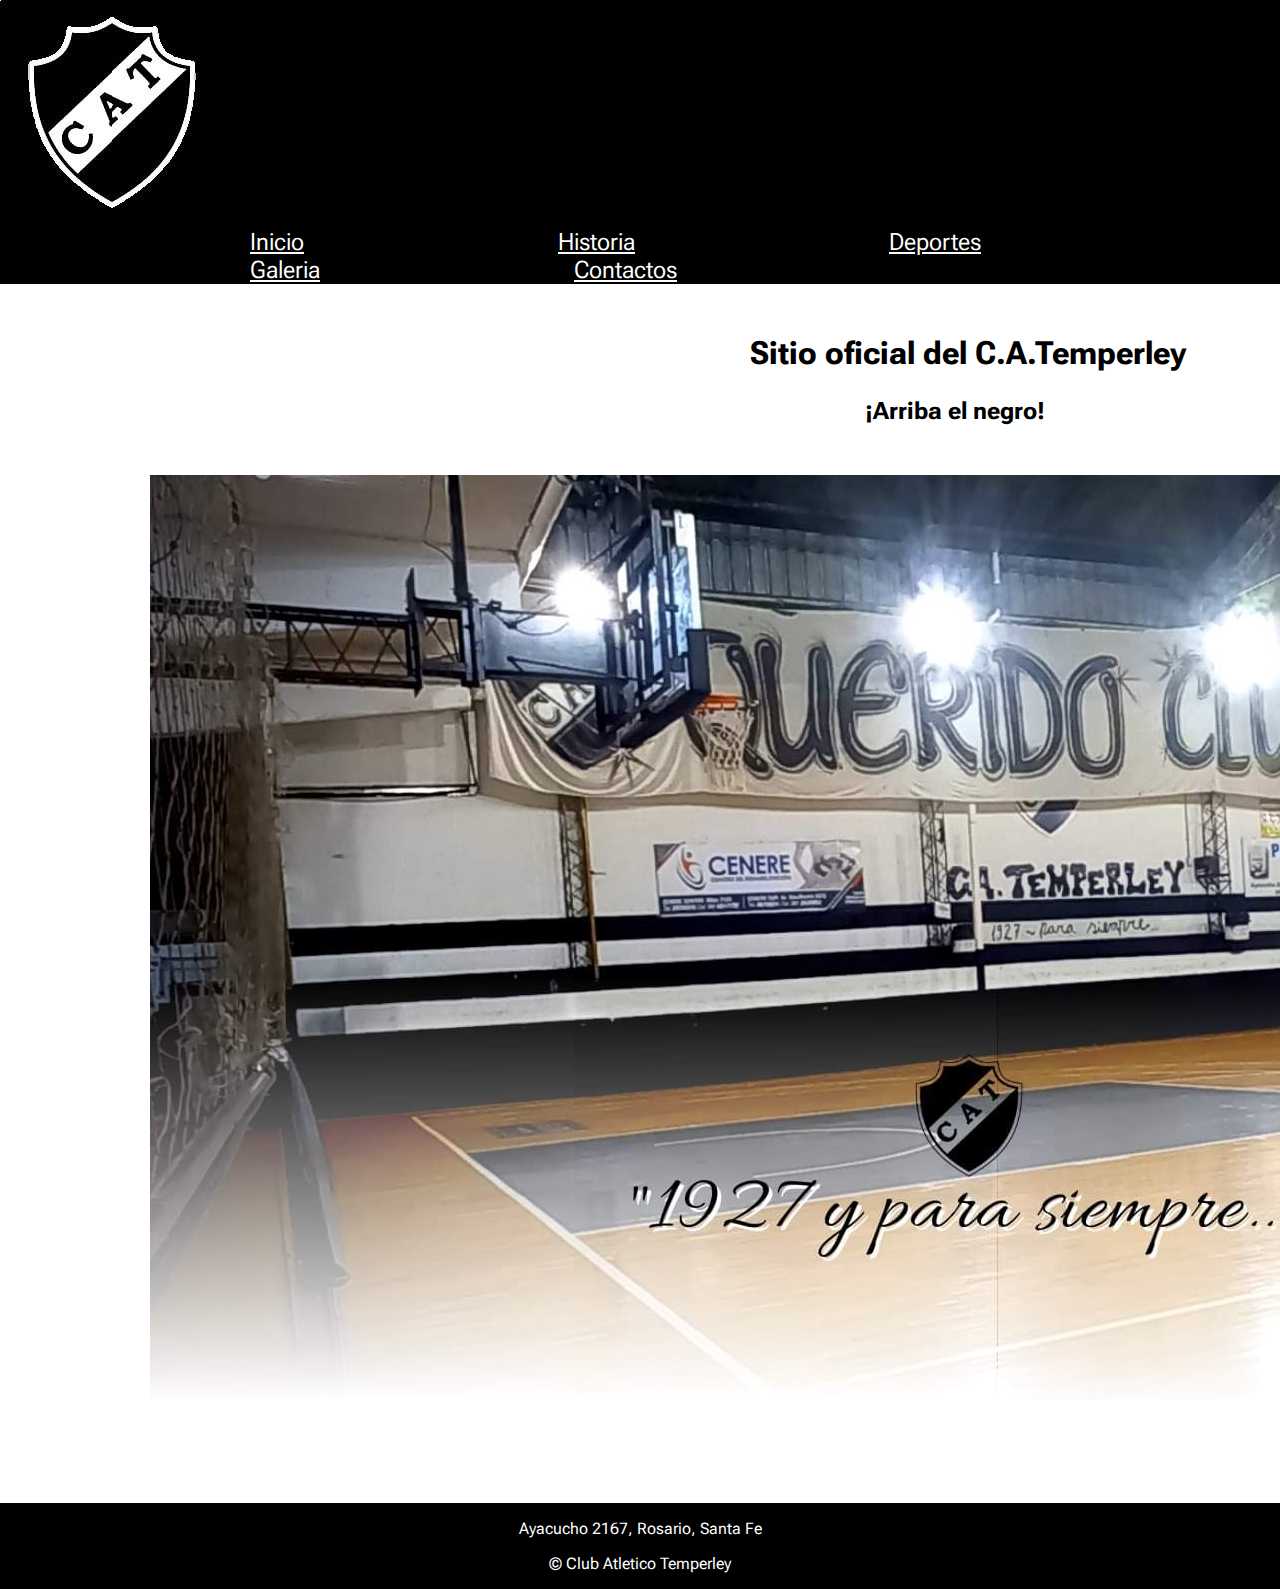
==== index.html @ c13de5e7 "primero" ====
<!DOCTYPE html>
<html lang="en">

<head>
    <meta charset="UTF-8">
    <meta http-equiv="X-UA-Compatible" content="IE=edge">
    <meta name="viewport" content="width=device-width, initial-scale=1.0">
    <link rel="preconnect" href="https://fonts.googleapis.com">
    <link rel="preconnect" href="https://fonts.gstatic.com" crossorigin>
    <link href="https://fonts.googleapis.com/css2?family=Roboto+Flex:opsz,wght@8..144,500&display=swap"
        rel="stylesheet">
    <link rel="stylesheet" href="estilos/estilos.css">
    <title>Temperley</title>
</head>

<body>
    <header>
        <img src="./img/cat.jpg" alt="">

        <nav>
            <ul>
                <li><a href="./index.html">Inicio</a></li>
                <li><a href="./pages/historia.html">Historia</a></li>
                <li><a href="./pages/deportes.html">Deportes</a></li>
                <li><a href="./pages/galeria.html">Galeria</a></li>
                <li><a href="./pages/contactos.html">Contactos</a></li>
            </ul>

        </nav>


    </header>

    <main>
        <div>
            <h1>Sitio oficial del C.A.Temperley</h1>
            <h2 class="subtitulo">¡Arriba el negro!</h2>
        </div>

        <img class="cat" src="./img/cat3.jpg" alt="">



    </main>

    <footer class="pie-de-pagina">
        <p class="direccion">Ayacucho 2167, Rosario, Santa Fe </p>
        <p class="copy">&copy Club Atletico Temperley</p>
    </footer>
</body>

</html>
---- estilos/estilos.css ----
*
{
    font-family: 'Roboto Flex', sans-serif;
    padding: 0%;
    margin: 0%;
}

html{
    font-size: 62,5%;
    
} 

header{
    background-color: black;
}

section {
    background-color: white
}

nav ul li {
    padding-left: 250px;
    display: inline-block;
    font-size: x-large;
}

a {
       color: white;
   }

.pie-de-pagina { 
       color: white;
       background-color: black;
       display: grid;
       grid-template-areas: 
       "direccion"
       "copy"
       ;
       justify-content: center;
       grid-gap: 1rem;
       padding: 1rem;
 
}

.copy{
    grid-area: copy;
    margin: 0 auto;

}
.direccion { 
    color: white;
    grid-area: direccion;

}

h1 { 
    padding-left: 750px;
    margin-top: 50px;
}

.subtitulo {
    padding-left: 865px;
    margin-bottom: 50px;
}

.cat {
    margin-left: 150px;
    margin-bottom: 100px;
}

.cat1 {
    margin-left: 600px;
}

.parrafo{
    margin-top: 25px;
}

h2 { 
    margin-top: 25px;
    padding-left: 10px;
}

.parrafo2 {
    margin-top: 25px;
}

.cat2 {
    margin-top: 20px;
    padding-left: 320px;
}

form {
    margin-top: 20px;
}

legend{ 
    margin-bottom: 20px;
}

.cat3 {
    margin-top: 20px;
}

.galeria {
    display: flex;
    flex-direction: column;
    justify-content: center;
    align-items: center;
    margin-bottom: 2rem;
}

.contenedor-img {
    display: grid;
    grid-template-columns: 1fr 1fr;
    grid-template-rows: 500px;
    width: 80%;
    grid-gap: 1rem;
}

.contenedor-img img {
    width: 100%;
    height: 100%;
    object-fit: cover;
}

.img-ancha{
    grid-column-start: span 2;
}

.img-larga{
    grid-column-start: span 2;
}

@media screen and (max-width: 500px) {
  h2   { 
      padding-left: 50px;
      margin-top: 50px;
  }

  .subtitulo2 { 
      padding-left: 1px;
      margin-bottom: 50px;
  }

.cat {
    flex-direction: column;

}

.galery {
    padding-left: 190px;
}


}
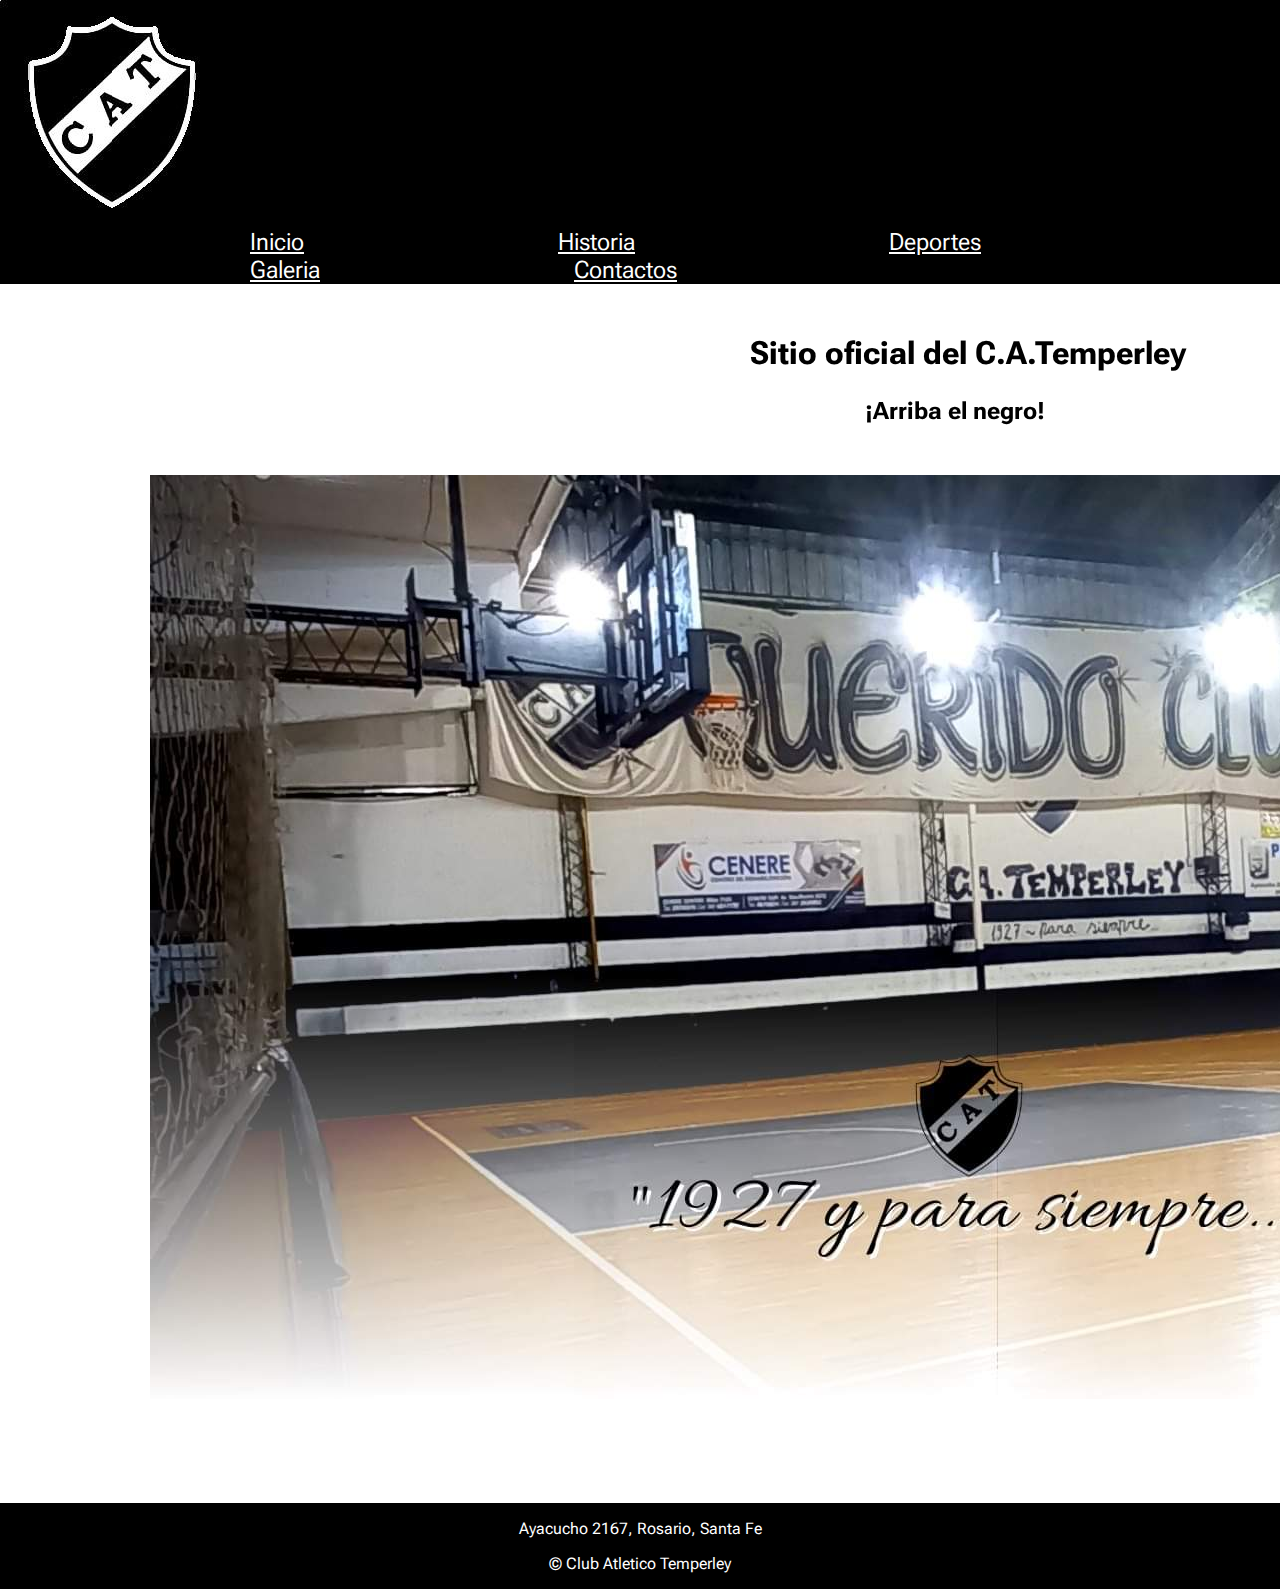
==== commit 03b01d51: "rama-1" ====
--- a/index.html
+++ b/index.html
@@ -10,6 +10,7 @@
     <link href="https://fonts.googleapis.com/css2?family=Roboto+Flex:opsz,wght@8..144,500&display=swap"
         rel="stylesheet">
     <link rel="stylesheet" href="estilos/estilos.css">
+    <link href="https://unpkg.com/aos@2.3.1/dist/aos.css" rel="stylesheet">
     <title>Temperley</title>
 </head>
 
@@ -33,11 +34,11 @@
 
     <main>
         <div>
-            <h1>Sitio oficial del C.A.Temperley</h1>
-            <h2 class="subtitulo">¡Arriba el negro!</h2>
+            <h1 data-aos="zoom-in">Sitio oficial del C.A.Temperley</h1>
+            <h2 class="subtitulo" data-aos="zoom-in">¡Arriba el negro!</h2>
         </div>
 
-        <img class="cat" src="./img/cat3.jpg" alt="">
+        <img class="cat" data-aos="fade-right" src="./img/cat3.jpg" alt="">
 
 
 
@@ -47,6 +48,16 @@
         <p class="direccion">Ayacucho 2167, Rosario, Santa Fe </p>
         <p class="copy">&copy Club Atletico Temperley</p>
     </footer>
+
+
+
+
+
+    <script src="https://unpkg.com/aos@2.3.1/dist/aos.js"></script>
+    <script>
+        AOS.init();
+    </script>
+
 </body>
 
 </html>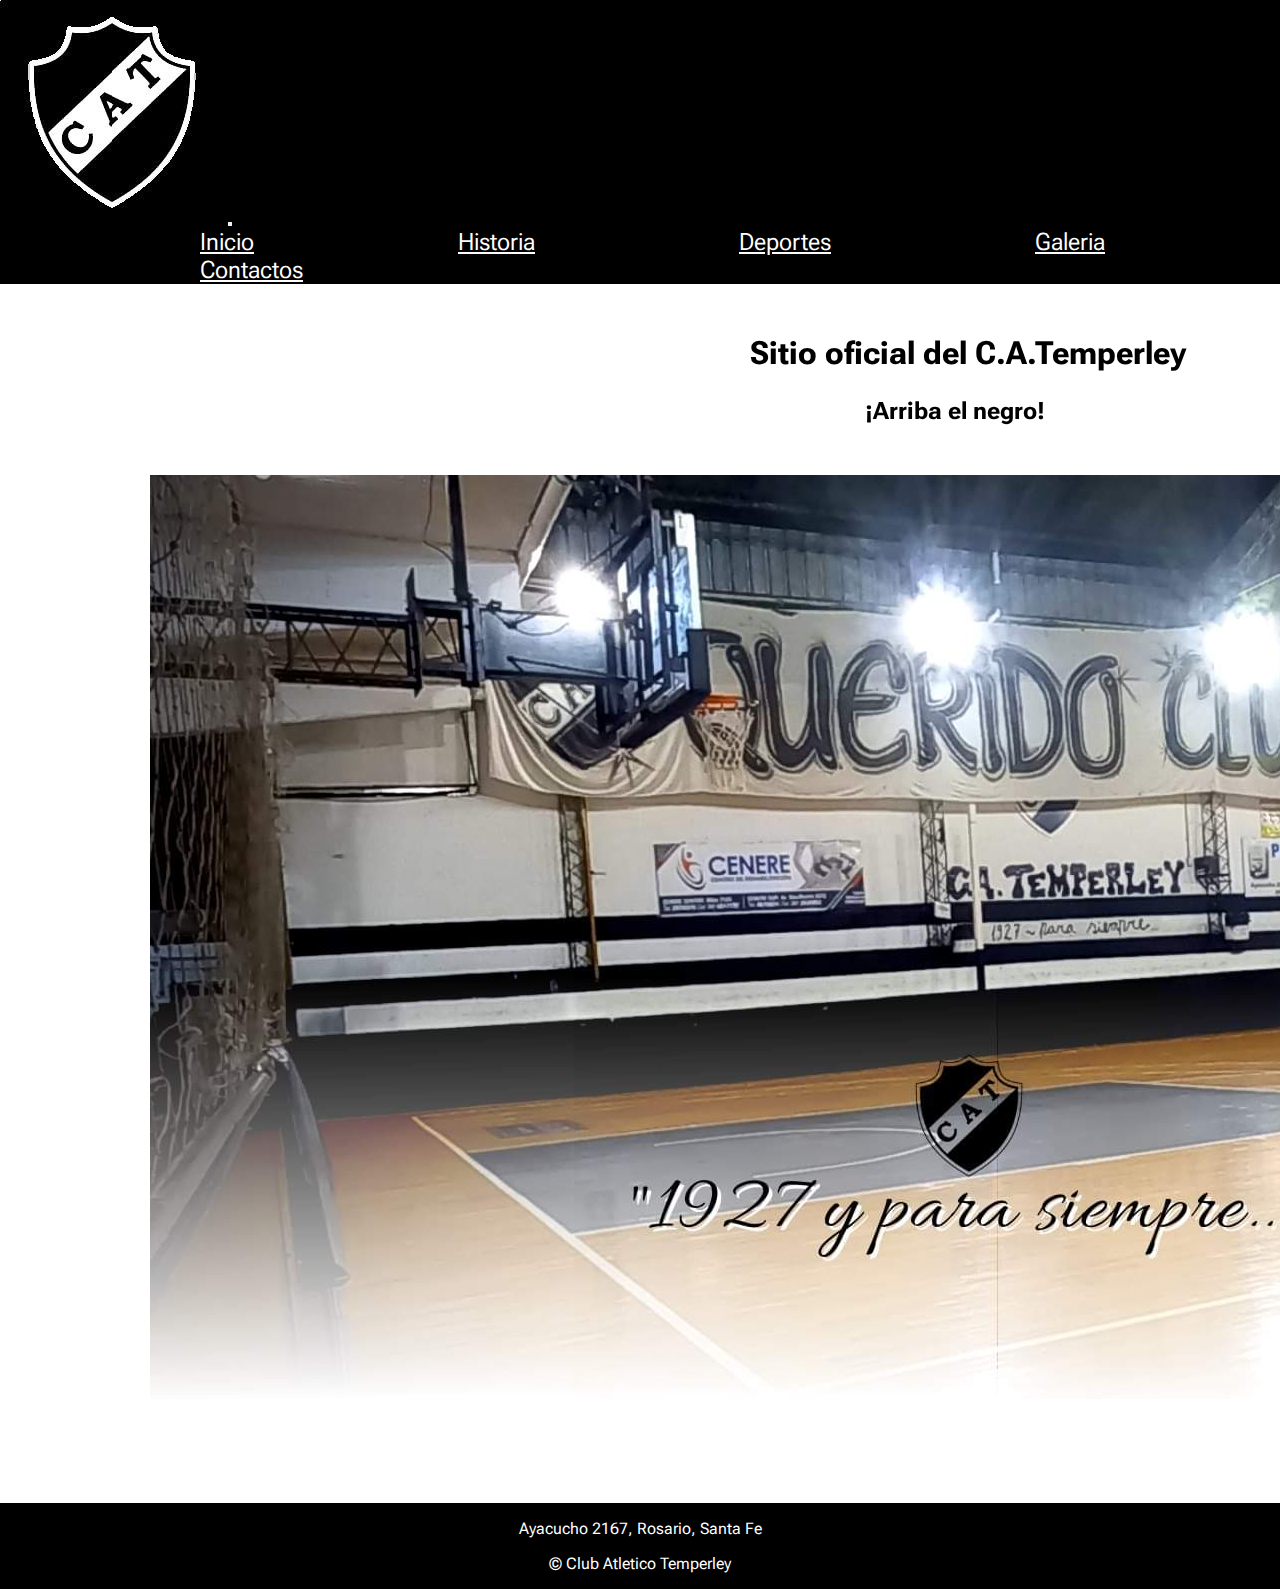
==== commit 22c7ad17: "entrega de bootstrap" ====
--- a/index.html
+++ b/index.html
@@ -9,6 +9,7 @@
     <link rel="preconnect" href="https://fonts.gstatic.com" crossorigin>
     <link href="https://fonts.googleapis.com/css2?family=Roboto+Flex:opsz,wght@8..144,500&display=swap"
         rel="stylesheet">
+    <link href="https://cdn.jsdelivr.net/npm/bootstrap@5.1.3/dist/css/bootstrap.min.css" rel="stylesheet" integrity="sha384-1BmE4kWBq78iYhFldvKuhfTAU6auU8tT94WrHftjDbrCEXSU1oBoqyl2QvZ6jIW3" crossorigin="anonymous">   
     <link rel="stylesheet" href="estilos/estilos.css">
     <link href="https://unpkg.com/aos@2.3.1/dist/aos.css" rel="stylesheet">
     <title>Temperley</title>
@@ -16,20 +17,37 @@
 
 <body>
     <header>
-        <img src="./img/cat.jpg" alt="">
 
-        <nav>
-            <ul>
-                <li><a href="./index.html">Inicio</a></li>
-                <li><a href="./pages/historia.html">Historia</a></li>
-                <li><a href="./pages/deportes.html">Deportes</a></li>
-                <li><a href="./pages/galeria.html">Galeria</a></li>
-                <li><a href="./pages/contactos.html">Contactos</a></li>
-            </ul>
+        <nav class="navbar navbar-expand-lg navbar-dark bg-propio">
+            <div class="container-fluid d-lg-flex flex-lg-column">
+              <a class="navbar-brand" href="#"><img src="./img/cat.jpg" alt=""></a>
+              <button class="navbar-toggler" type="button" data-bs-toggle="collapse" data-bs-target="#navbarSupportedContent" aria-controls="navbarSupportedContent" aria-expanded="false" aria-label="Toggle navigation">
+                <span class="navbar-toggler-icon"></span>
+              </button>
+              <div class="collapse navbar-collapse" id="navbarSupportedContent">
+                <ul class="navbar-nav">
+        
+                  <li class="nav-item">
+                      <a class="nav-link" href="./index.html">Inicio</a>
+                  </li>
+                <li class="nav-item">
+                    <a class="nav-link" href="./pages/historia.html">Historia</a>
+                </li>
+                <li class="nav-item">
+                    <a class="nav-link" href="./pages/deportes.html">Deportes</a>
+                </li>
+                <li class="nav-item">
+                    <a class="nav-link" href="./pages/galeria.html">Galeria</a>
+                </li>
+                <li class="nav-item">
+                    <a class="nav-link" href="./pages/contactos.html">Contactos</a>
+                </li>
+                </ul>
+              </div>
+            </div>
+          </nav>
 
-        </nav>
-
-
+      
     </header>
 
     <main>
@@ -53,6 +71,7 @@
 
 
 
+    <script src="https://cdn.jsdelivr.net/npm/bootstrap@5.1.3/dist/js/bootstrap.bundle.min.js" integrity="sha384-ka7Sk0Gln4gmtz2MlQnikT1wXgYsOg+OMhuP+IlRH9sENBO0LRn5q+8nbTov4+1p" crossorigin="anonymous"></script>
     <script src="https://unpkg.com/aos@2.3.1/dist/aos.js"></script>
     <script>
         AOS.init();
--- a/estilos/estilos.css
+++ b/estilos/estilos.css
@@ -14,15 +14,28 @@
     background-color: black;
 }
 
+.bg-propio {
+    background-color: black;
+    
+}
+.nav-item a {
+    color: white!important;
+}
+.nav-item a:hover {
+    color: gray!important;
+}
+
 section {
     background-color: white
 }
 
 nav ul li {
-    padding-left: 250px;
+    padding-left: 200px;
     display: inline-block;
     font-size: x-large;
 }
+
+
 
 a {
        color: white;
@@ -153,4 +166,5 @@
 }
 
 
-}+}
+
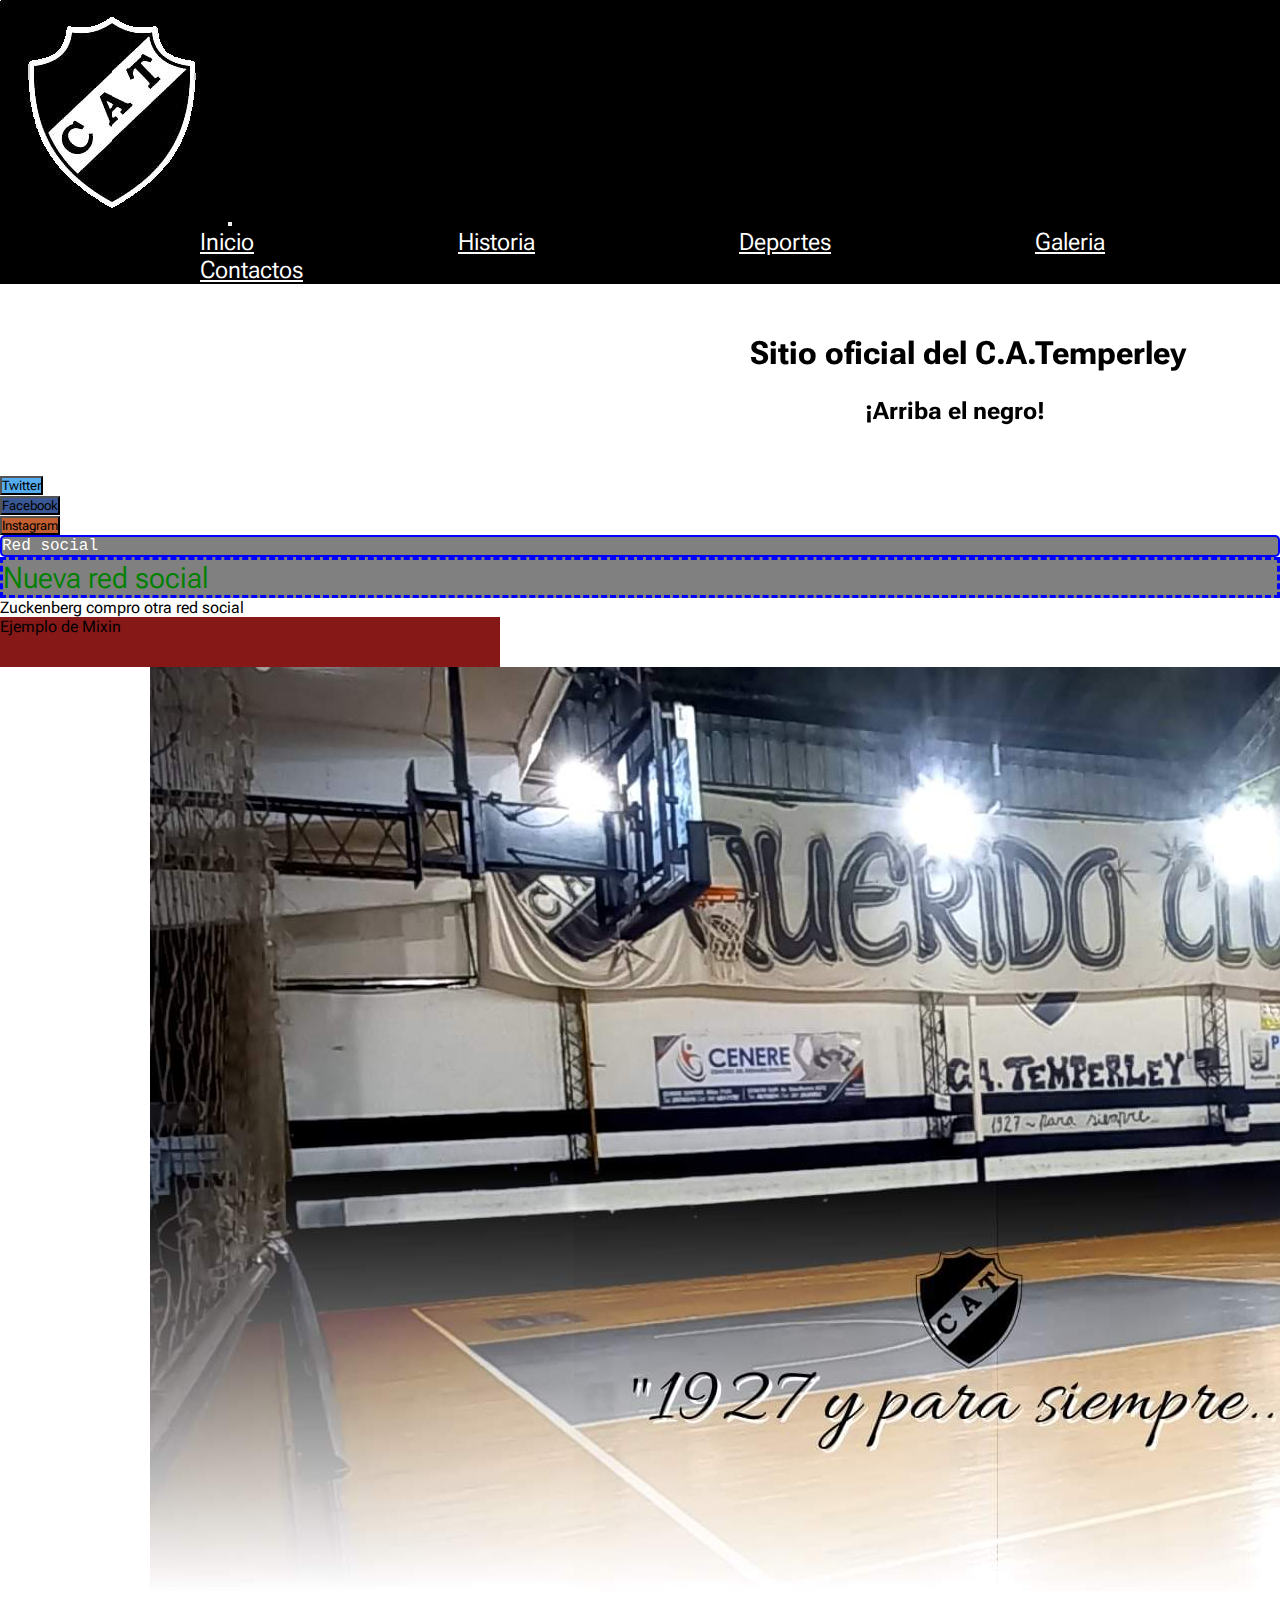
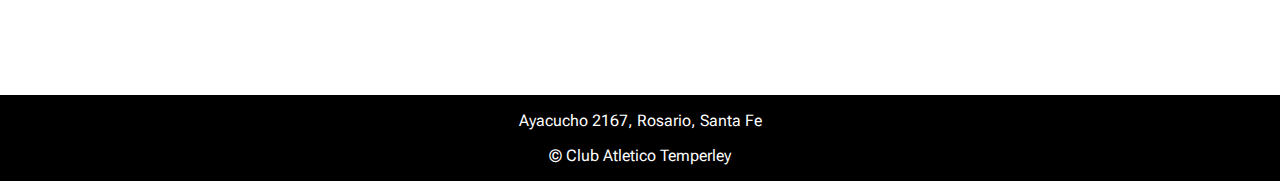
==== commit 05f88ca1: "sass" ====
--- a/index.html
+++ b/index.html
@@ -5,12 +5,14 @@
     <meta charset="UTF-8">
     <meta http-equiv="X-UA-Compatible" content="IE=edge">
     <meta name="viewport" content="width=device-width, initial-scale=1.0">
+    <meta name="description" content="Esta es la pagina oficial del C.A.Temperley de Rosario">
+    <meta name="keywords" content="Club, Basquet, Deportes, Rosario, Social">
     <link rel="preconnect" href="https://fonts.googleapis.com">
     <link rel="preconnect" href="https://fonts.gstatic.com" crossorigin>
     <link href="https://fonts.googleapis.com/css2?family=Roboto+Flex:opsz,wght@8..144,500&display=swap"
         rel="stylesheet">
     <link href="https://cdn.jsdelivr.net/npm/bootstrap@5.1.3/dist/css/bootstrap.min.css" rel="stylesheet" integrity="sha384-1BmE4kWBq78iYhFldvKuhfTAU6auU8tT94WrHftjDbrCEXSU1oBoqyl2QvZ6jIW3" crossorigin="anonymous">   
-    <link rel="stylesheet" href="estilos/estilos.css">
+    <link rel="stylesheet" href="css/style.css">
     <link href="https://unpkg.com/aos@2.3.1/dist/aos.css" rel="stylesheet">
     <title>Temperley</title>
 </head>
@@ -56,6 +58,20 @@
             <h2 class="subtitulo" data-aos="zoom-in">¡Arriba el negro!</h2>
         </div>
 
+        <div> <input type="button" value="Twitter" class="btn--twitter"></div>
+        <div> <input type="button" value="Facebook" class="btn--facebook"></div>
+        <div> <input type="button" value="Instagram" class="btn--instagram"></div>
+
+        <div class="redsocial--social">Red social</div>
+        <div class="redsocial--nueva">Nueva red social</div>
+        <div class="redsocial--mark">Zuckenberg compro otra red social</div>
+
+        <div class="my_mixin">Ejemplo de Mixin</div>
+
+
+
+
+
         <img class="cat" data-aos="fade-right" src="./img/cat3.jpg" alt="">
 
 
--- a/css/style.css
+++ b/css/style.css
@@ -0,0 +1,189 @@
+* {
+  font-family: "Roboto Flex", sans-serif;
+  padding: 0%;
+  margin: 0%;
+}
+
+html {
+  font-size: 62, 5%;
+}
+
+header {
+  background-color: black;
+}
+header li {
+  padding-left: 200px;
+  display: inline-block;
+  font-size: x-large;
+}
+header li a {
+  color: white;
+}
+header li a .bg-propio {
+  background-color: black;
+}
+header li a .bg-propio .nav-item a {
+  color: white !important;
+}
+header li a .bg-propio .nav-item a .nav-item a:hover {
+  color: gray !important;
+}
+
+.btn--twitter {
+  background-color: #55aCee;
+}
+
+.btn--facebook {
+  background-color: #3a5795;
+}
+
+.btn--instagram {
+  background-color: #C25E30;
+}
+
+.redsocial, .redsocial--nueva, .redsocial--social {
+  border: 2px solid blue;
+  background-color: gray;
+}
+
+.redsocial--social {
+  font-family: "Courier New", Courier, monospace;
+  color: white;
+  border-radius: 5px;
+}
+
+.redsocial--nueva {
+  font-size: 30px;
+  color: green;
+  border: 3px dashed blue;
+}
+
+.my_mixin {
+  height: 50px;
+  width: 500px;
+  background-color: rgb(134, 24, 24);
+}
+
+section {
+  background-color: white;
+}
+
+.pie-de-pagina {
+  color: white;
+  background-color: black;
+  display: grid;
+  grid-template-areas: "direccion" "copy";
+  justify-content: center;
+  grid-gap: 1rem;
+  padding: 1rem;
+}
+
+.copy {
+  grid-area: copy;
+  margin: 0 auto;
+}
+
+.direccion {
+  color: white;
+  grid-area: direccion;
+}
+
+h1 {
+  padding-left: 750px;
+  margin-top: 50px;
+}
+
+.subtitulo {
+  padding-left: 865px;
+  margin-bottom: 50px;
+}
+
+.cat {
+  margin-left: 150px;
+  margin-bottom: 100px;
+}
+
+.cat1 {
+  margin-left: 600px;
+}
+
+.parrafo {
+  margin-top: 25px;
+}
+
+h2 {
+  margin-top: 25px;
+  padding-left: 10px;
+}
+
+.parrafo2 {
+  margin-top: 25px;
+}
+
+.cat2 {
+  margin-top: 20px;
+  padding-left: 320px;
+}
+
+form {
+  margin-top: 20px;
+}
+
+legend {
+  margin-bottom: 20px;
+}
+
+.cat3 {
+  margin-top: 20px;
+}
+
+.galeria {
+  display: flex;
+  flex-direction: column;
+  justify-content: center;
+  align-items: center;
+  margin-bottom: 2rem;
+}
+
+.contenedor-img {
+  display: grid;
+  grid-template-columns: 1fr 1fr;
+  grid-template-rows: 500px;
+  width: 80%;
+  grid-gap: 1rem;
+}
+
+.contenedor-img img {
+  width: 100%;
+  height: 100%;
+  -o-object-fit: cover;
+  object-fit: cover;
+}
+
+.img-ancha {
+  grid-column-start: span 2;
+}
+
+.img-larga {
+  grid-column-start: span 2;
+}
+
+@media screen and (max-width: 500px) {
+  h2 {
+    padding-left: 50px;
+    margin-top: 50px;
+  }
+
+  .subtitulo2 {
+    padding-left: 1px;
+    margin-bottom: 50px;
+  }
+
+  .cat {
+    flex-direction: column;
+  }
+
+  .galery {
+    padding-left: 190px;
+  }
+}/*# sourceMappingURL=style.css.map */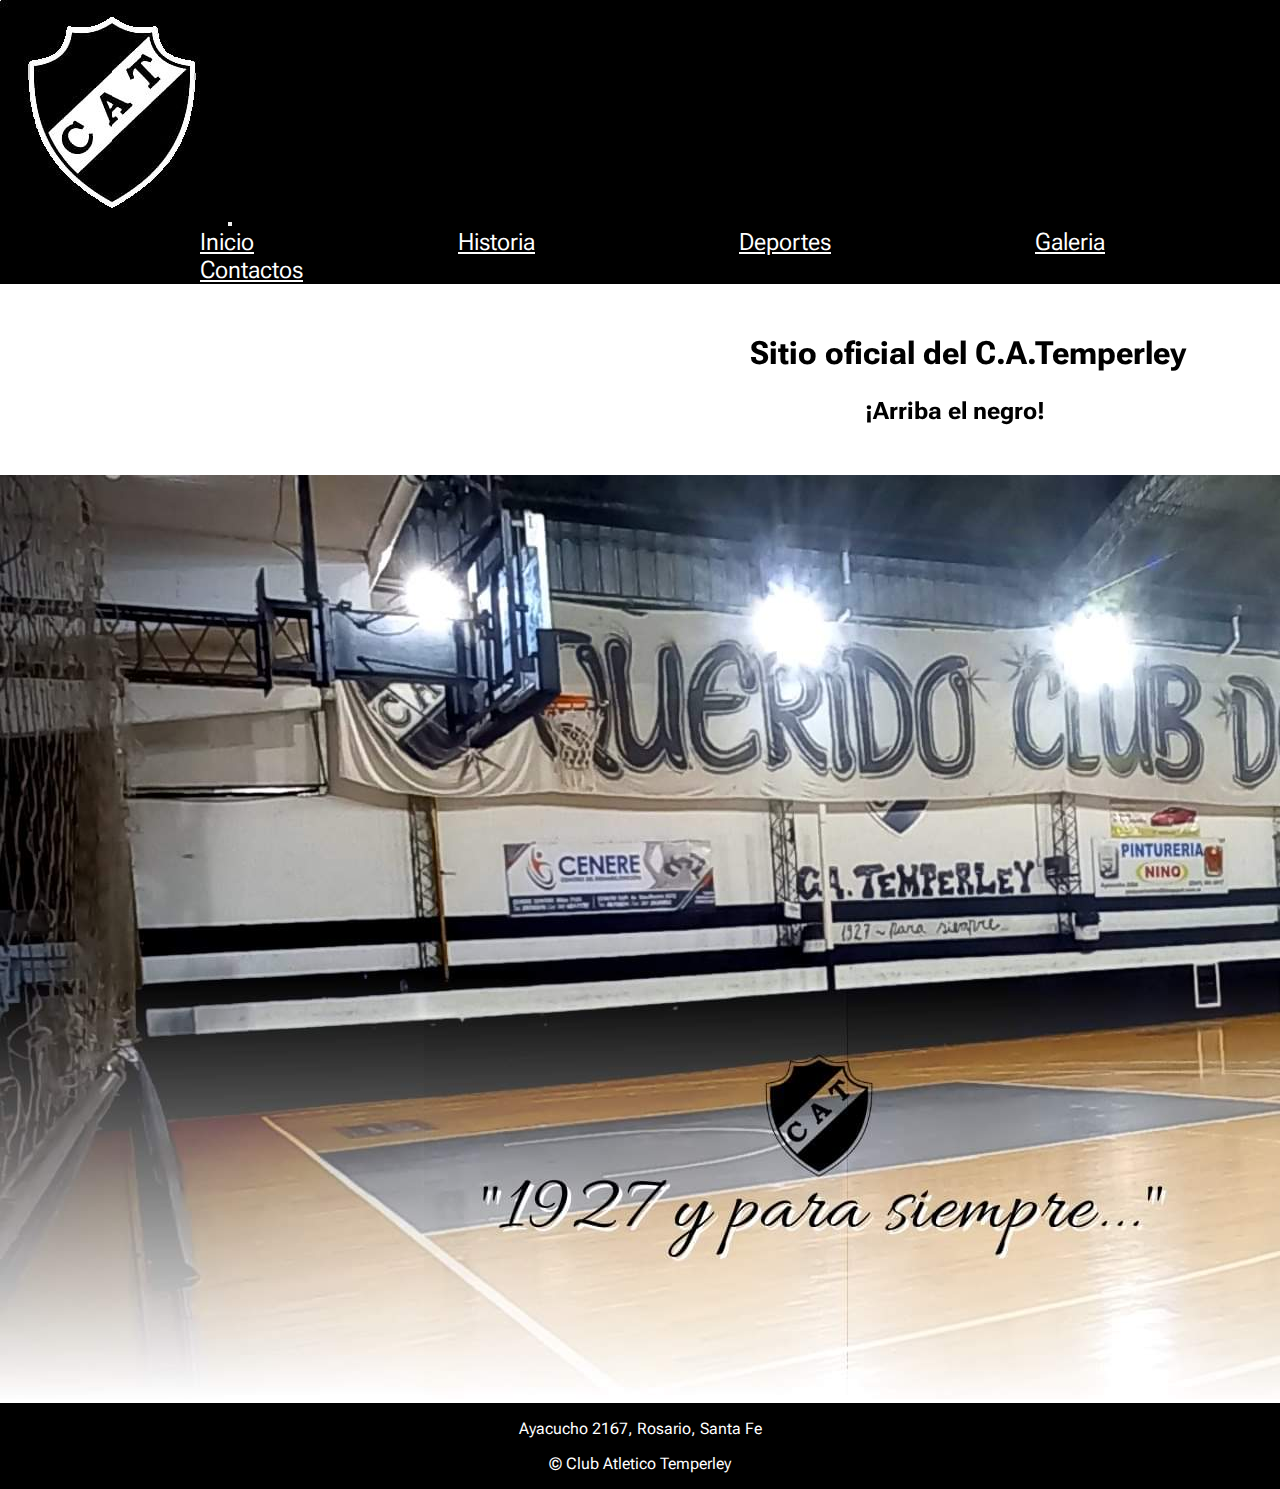
==== commit f5896450: "sass" ====
--- a/index.html
+++ b/index.html
@@ -58,24 +58,9 @@
             <h2 class="subtitulo" data-aos="zoom-in">¡Arriba el negro!</h2>
         </div>
 
-        <div> <input type="button" value="Twitter" class="btn--twitter"></div>
-        <div> <input type="button" value="Facebook" class="btn--facebook"></div>
-        <div> <input type="button" value="Instagram" class="btn--instagram"></div>
-
-        <div class="redsocial--social">Red social</div>
-        <div class="redsocial--nueva">Nueva red social</div>
-        <div class="redsocial--mark">Zuckenberg compro otra red social</div>
-
-        <div class="my_mixin">Ejemplo de Mixin</div>
-
-
-
-
-
-        <img class="cat" data-aos="fade-right" src="./img/cat3.jpg" alt="">
-
-
-
+          
+        <img src="./img/cat3.jpg" class="img-fluid rounded mx-auto d-block"  alt="cancha">
+        
     </main>
 
     <footer class="pie-de-pagina">
--- a/css/style.css
+++ b/css/style.css
@@ -27,41 +27,6 @@
 }
 header li a .bg-propio .nav-item a .nav-item a:hover {
   color: gray !important;
-}
-
-.btn--twitter {
-  background-color: #55aCee;
-}
-
-.btn--facebook {
-  background-color: #3a5795;
-}
-
-.btn--instagram {
-  background-color: #C25E30;
-}
-
-.redsocial, .redsocial--nueva, .redsocial--social {
-  border: 2px solid blue;
-  background-color: gray;
-}
-
-.redsocial--social {
-  font-family: "Courier New", Courier, monospace;
-  color: white;
-  border-radius: 5px;
-}
-
-.redsocial--nueva {
-  font-size: 30px;
-  color: green;
-  border: 3px dashed blue;
-}
-
-.my_mixin {
-  height: 50px;
-  width: 500px;
-  background-color: rgb(134, 24, 24);
 }
 
 section {
@@ -96,11 +61,6 @@
 .subtitulo {
   padding-left: 865px;
   margin-bottom: 50px;
-}
-
-.cat {
-  margin-left: 150px;
-  margin-bottom: 100px;
 }
 
 .cat1 {
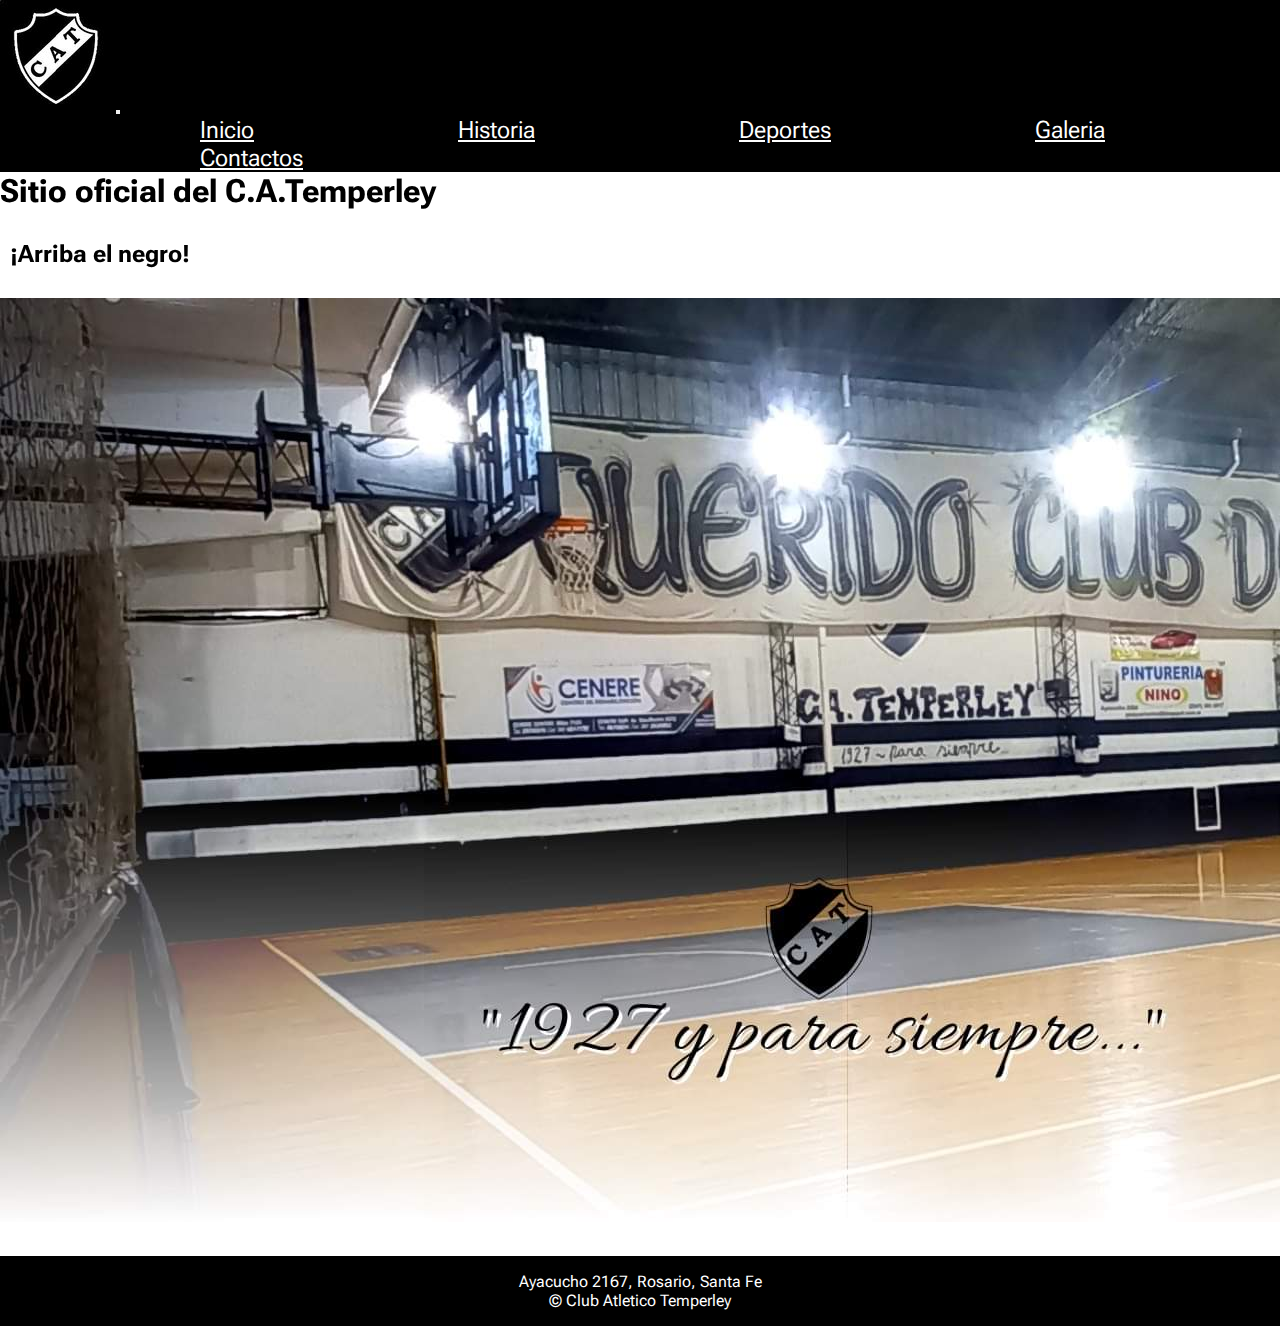
==== commit 7d1efadd: "sass" ====
--- a/index.html
+++ b/index.html
@@ -22,7 +22,7 @@
 
         <nav class="navbar navbar-expand-lg navbar-dark bg-propio">
             <div class="container-fluid d-lg-flex flex-lg-column">
-              <a class="navbar-brand" href="#"><img src="./img/cat.jpg" alt=""></a>
+              <a class="navbar-brand" href="#"><img src="./img/cat (1).jpg" alt=""></a>
               <button class="navbar-toggler" type="button" data-bs-toggle="collapse" data-bs-target="#navbarSupportedContent" aria-controls="navbarSupportedContent" aria-expanded="false" aria-label="Toggle navigation">
                 <span class="navbar-toggler-icon"></span>
               </button>
@@ -53,13 +53,17 @@
     </header>
 
     <main>
-        <div>
-            <h1 data-aos="zoom-in">Sitio oficial del C.A.Temperley</h1>
-            <h2 class="subtitulo" data-aos="zoom-in">¡Arriba el negro!</h2>
+        <div class="d-grid gap-3">
+            <div class="p-2"> </div>
+            <h1 class="mx-auto" style="width: 500px;" data-aos="zoom-in">Sitio oficial del C.A.Temperley</h1>
+            </div>
+            <div class="p-2">
+            <h2 class="mx-auto" style="width: 250px;" data-aos="zoom-in">¡Arriba el negro!</h2>
+        </div>
         </div>
 
           
-        <img src="./img/cat3.jpg" class="img-fluid rounded mx-auto d-block"  alt="cancha">
+        <img src="./img/cat3.jpg" class="img-fluid rounded mx-auto d-block" data-aos="fade-right"  alt="cancha">
         
     </main>
 
--- a/css/style.css
+++ b/css/style.css
@@ -29,6 +29,13 @@
   color: gray !important;
 }
 
+body {
+  margin: 0;
+  display: flex;
+  flex-direction: column;
+  min-height: 100vh;
+}
+
 section {
   background-color: white;
 }
@@ -39,8 +46,8 @@
   display: grid;
   grid-template-areas: "direccion" "copy";
   justify-content: center;
-  grid-gap: 1rem;
   padding: 1rem;
+  margin-top: auto;
 }
 
 .copy {
@@ -51,16 +58,6 @@
 .direccion {
   color: white;
   grid-area: direccion;
-}
-
-h1 {
-  padding-left: 750px;
-  margin-top: 50px;
-}
-
-.subtitulo {
-  padding-left: 865px;
-  margin-bottom: 50px;
 }
 
 .cat1 {
@@ -74,10 +71,6 @@
 h2 {
   margin-top: 25px;
   padding-left: 10px;
-}
-
-.parrafo2 {
-  margin-top: 25px;
 }
 
 .cat2 {
@@ -95,14 +88,6 @@
 
 .cat3 {
   margin-top: 20px;
-}
-
-.galeria {
-  display: flex;
-  flex-direction: column;
-  justify-content: center;
-  align-items: center;
-  margin-bottom: 2rem;
 }
 
 .contenedor-img {
@@ -128,6 +113,14 @@
   grid-column-start: span 2;
 }
 
+.mx-auto {
+  margin-bottom: 30px;
+}
+
+.socio {
+  padding-left: 2%;
+}
+
 @media screen and (max-width: 500px) {
   h2 {
     padding-left: 50px;
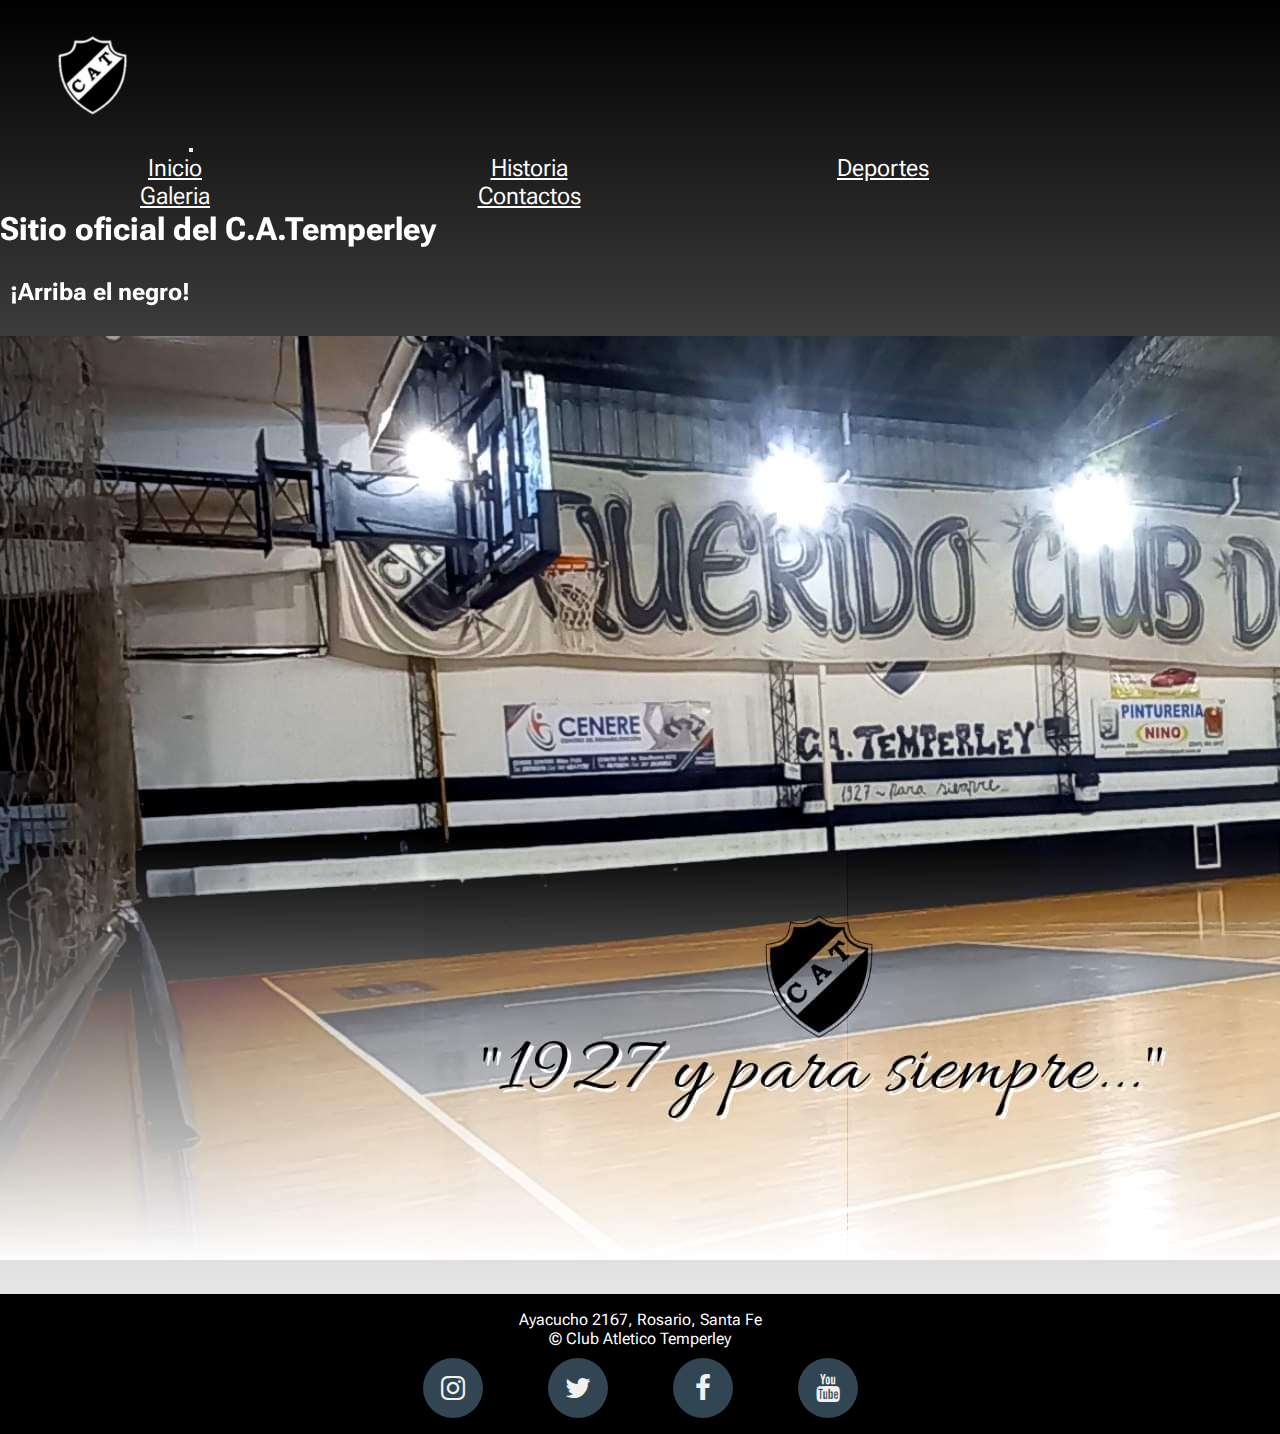
==== commit 2d1d5c64: "proyecto-finalizado" ====
--- a/index.html
+++ b/index.html
@@ -11,7 +11,8 @@
     <link rel="preconnect" href="https://fonts.gstatic.com" crossorigin>
     <link href="https://fonts.googleapis.com/css2?family=Roboto+Flex:opsz,wght@8..144,500&display=swap"
         rel="stylesheet">
-    <link href="https://cdn.jsdelivr.net/npm/bootstrap@5.1.3/dist/css/bootstrap.min.css" rel="stylesheet" integrity="sha384-1BmE4kWBq78iYhFldvKuhfTAU6auU8tT94WrHftjDbrCEXSU1oBoqyl2QvZ6jIW3" crossorigin="anonymous">   
+    <link href="https://cdn.jsdelivr.net/npm/bootstrap@5.1.3/dist/css/bootstrap.min.css" rel="stylesheet" integrity="sha384-1BmE4kWBq78iYhFldvKuhfTAU6auU8tT94WrHftjDbrCEXSU1oBoqyl2QvZ6jIW3" crossorigin="anonymous">
+    <link rel="stylesheet" href="https://stackpath.bootstrapcdn.com/font-awesome/4.7.0/css/font-awesome.min.css">   
     <link rel="stylesheet" href="css/style.css">
     <link href="https://unpkg.com/aos@2.3.1/dist/aos.css" rel="stylesheet">
     <title>Temperley</title>
@@ -22,7 +23,7 @@
 
         <nav class="navbar navbar-expand-lg navbar-dark bg-propio">
             <div class="container-fluid d-lg-flex flex-lg-column">
-              <a class="navbar-brand" href="#"><img src="./img/cat (1).jpg" alt=""></a>
+              <a class="navbar-brand" href="#"><img src="./img/logo cat (2).png" alt=""></a>
               <button class="navbar-toggler" type="button" data-bs-toggle="collapse" data-bs-target="#navbarSupportedContent" aria-controls="navbarSupportedContent" aria-expanded="false" aria-label="Toggle navigation">
                 <span class="navbar-toggler-icon"></span>
               </button>
@@ -68,6 +69,12 @@
     </main>
 
     <footer class="pie-de-pagina">
+        <section class="buttons">
+            <a href="https://www.instagram.com/temperleyclub/" class="fa fa-instagram"></a>
+            <a href="https://twitter.com/TemperleyClub" class="fa fa-twitter"></a>
+            <a href="https://www.facebook.com/Temperleyrosario" class="fa fa-facebook"></a>
+            <a href="https://www.youtube.com/channel/UCnnqE4TQWbH_0lKejlTSPEA/featured" class="fa fa-youtube"></a>
+          </section>
         <p class="direccion">Ayacucho 2167, Rosario, Santa Fe </p>
         <p class="copy">&copy Club Atletico Temperley</p>
     </footer>
--- a/css/style.css
+++ b/css/style.css
@@ -8,11 +8,9 @@
   font-size: 62, 5%;
 }
 
-header {
-  background-color: black;
-}
 header li {
-  padding-left: 200px;
+  text-align: center;
+  min-width: 350px;
   display: inline-block;
   font-size: x-large;
 }
@@ -30,14 +28,11 @@
 }
 
 body {
+  background-image: linear-gradient(0deg, #ffffff 0%, #000000 100%);
   margin: 0;
   display: flex;
   flex-direction: column;
   min-height: 100vh;
-}
-
-section {
-  background-color: white;
 }
 
 .pie-de-pagina {
@@ -53,11 +48,13 @@
 .copy {
   grid-area: copy;
   margin: 0 auto;
+  margin-bottom: 10px;
 }
 
 .direccion {
   color: white;
   grid-area: direccion;
+  text-align: center;
 }
 
 .cat1 {
@@ -121,22 +118,218 @@
   padding-left: 2%;
 }
 
+.buttons {
+  min-width: 500px;
+  display: flex;
+  justify-content: space-around;
+  background-color: black;
+}
+
+.buttons a {
+  text-decoration: none;
+  font-size: 28px;
+  width: 60px;
+  height: 60px;
+  line-height: 60px;
+  text-align: center;
+  background: #314652;
+  color: #f1f1f1;
+  border-radius: 50%;
+  box-shadow: 2px 2px 5px rgba(0, 0, 0, 0.5);
+  transition: all 0.4s ease-in-out;
+}
+
+.buttons a:hover {
+  transform: scale(1.2);
+}
+
+.form-register {
+  width: 400px;
+  background: #000000;
+  padding: 30px;
+  margin: auto;
+  margin-top: 100px;
+  margin-bottom: 100px;
+  border-radius: 4px;
+  color: white;
+  box-shadow: 7px 13px 37px #000;
+}
+
+.form-register h4 {
+  font-size: 22px;
+  margin-bottom: 20px;
+}
+
+.controls {
+  width: 100%;
+  background: #24303c;
+  padding: 10px;
+  border-radius: 4px;
+  margin-bottom: 16px;
+  border: 1px solid gray;
+  font-family: "calibri";
+  font-size: 18px;
+  color: white;
+}
+
+.form-register p {
+  height: 40px;
+  text-align: center;
+  font-size: 18px;
+  line-height: 40px;
+}
+
+.form-register a {
+  color: white;
+  text-decoration: none;
+}
+
+.form-register a:hover {
+  color: white;
+  text-decoration: underline;
+}
+
+.form-register .botons {
+  width: 100%;
+  background: gray;
+  border: none;
+  padding: 12px;
+  color: white;
+  margin: 16px 0;
+  font-size: 16px;
+}
+
+h1 {
+  color: #ffffff;
+}
+
+h2 {
+  color: #ffffff;
+}
+
+.slider-frame {
+  width: 1280px;
+  height: auto;
+  margin: 50px auto 0;
+  overflow: hidden;
+}
+
+.slider-frame ul {
+  display: flex;
+  padding: 0;
+  width: 400%;
+  -webkit-animation: slide 20s infinite alternate ease-in-out;
+          animation: slide 20s infinite alternate ease-in-out;
+}
+
+.slider-frame li {
+  width: 100%;
+  list-style: none;
+}
+
+.slider-frame img {
+  width: 100%;
+}
+
+
+@keyframes slide {
+  0% {
+    margin-left: 0;
+  }
+  20% {
+    margin-left: 0;
+  }
+  25% {
+    margin-left: -100%;
+  }
+  45% {
+    margin-left: -100%;
+  }
+  50% {
+    margin-left: -200%;
+  }
+  70% {
+    margin-left: -200%;
+  }
+  75% {
+    margin-left: -300%;
+  }
+  100% {
+    margin-left: -300%;
+  }
+}
 @media screen and (max-width: 500px) {
+  .slider-frame {
+    width: 500px;
+  }
+  h1 {
+    text-align: center;
+  }
+  .buttons {
+    min-width: 400px;
+  }
   h2 {
     padding-left: 50px;
     margin-top: 50px;
   }
-
   .subtitulo2 {
     padding-left: 1px;
     margin-bottom: 50px;
   }
-
   .cat {
     flex-direction: column;
   }
-
   .galery {
     padding-left: 190px;
   }
+}
+@media screen and (max-width: 768px) {
+  .slider-frame {
+    width: 500px;
+  }
+  h1 {
+    text-align: center;
+  }
+  .buttons {
+    min-width: 400px;
+  }
+  h2 {
+    padding-left: 50px;
+    margin-top: 50px;
+  }
+  .subtitulo2 {
+    padding-left: 1px;
+    margin-bottom: 50px;
+  }
+  .cat {
+    flex-direction: column;
+  }
+  .galery {
+    padding-left: 190px;
+  }
+}
+@media screen and (max-width: 1024px) {
+  .slider-frame {
+    width: 500px;
+  }
+  h1 {
+    text-align: center;
+  }
+  .buttons {
+    min-width: 400px;
+  }
+  h2 {
+    padding-left: 50px;
+    margin-top: 50px;
+  }
+  .subtitulo2 {
+    padding-left: 1px;
+    margin-bottom: 50px;
+  }
+  .cat {
+    flex-direction: column;
+  }
+  .galery {
+    padding-left: 190px;
+  }
 }/*# sourceMappingURL=style.css.map */